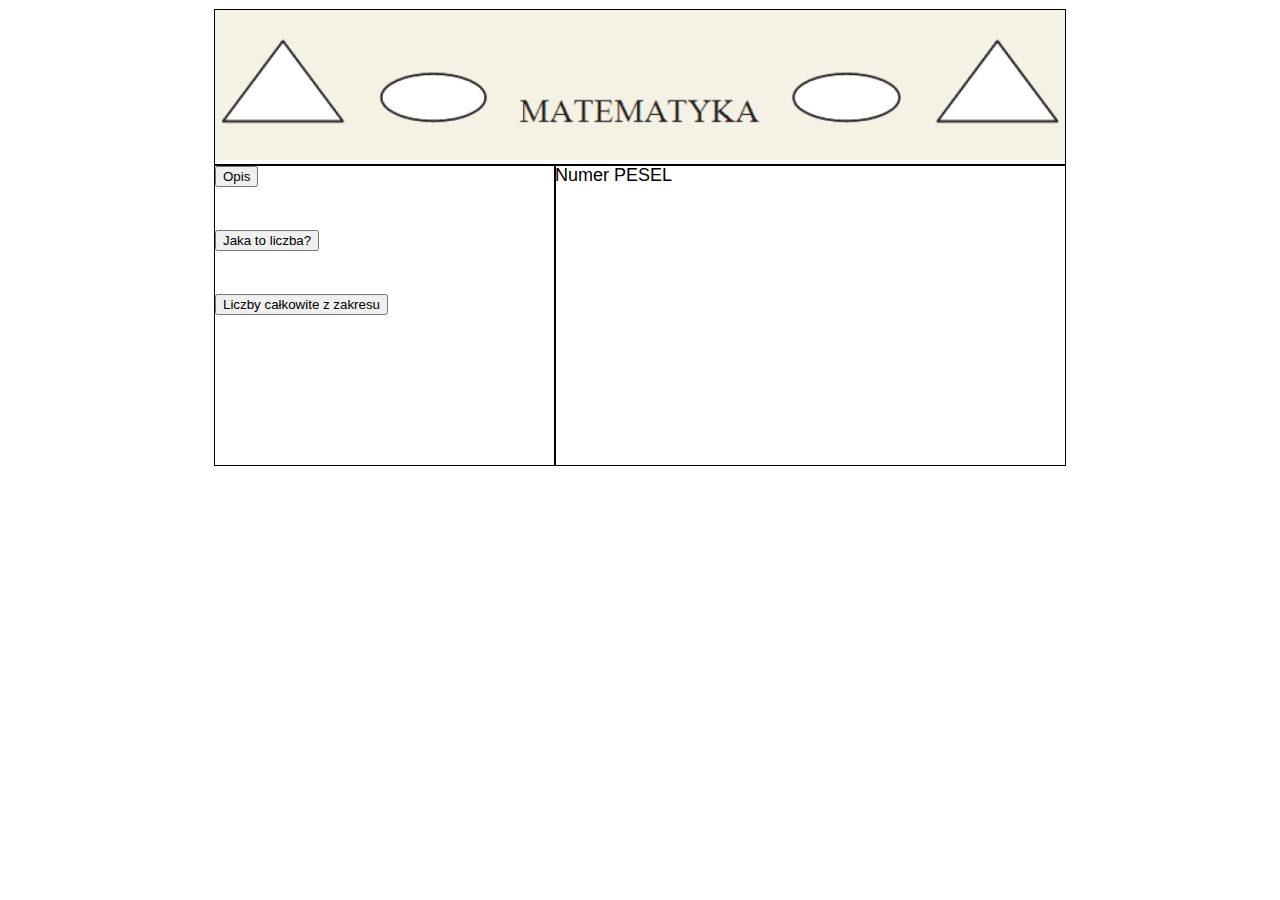
==== matematyka/index.html @ 403afbea "Add files via upload" ====
<!DOCTYPE html>
<html>
 <head>
  <title>Opis</title>
  <meta charset="utf-8">
  <link rel="stylesheet" href="CSSS.css">
 </head>
 <body>
  <header>
<a href="index.html"><img src="img/baner.jpeg" alt="baner"></a>
  </header>
  <nav>

<form action="index.html">
    <input type="submit" value="Opis" />
</form><br></br>
<form action="jaka_to_liczba.html">
    <input type="submit" value="Jaka to liczba?" />
</form><br></br>
<form action="liczby_calkowite_z_zakresu.html">
    <input type="submit" value="Liczby całkowite z zakresu" />
</form><br></br>

<!--
<a href="index.html">Opis</a> <br></br>
<a href="jaka_to_liczba.html">Jaka to liczba?</a> <br></br>
<a href="liczby_calkowite_z_zakresu.html">Liczby całkowite z zakresu</a> <br></br> 
-->


  </nav>
  <main>
Numer PESEL
</main>
 </body>
</html>
---- matematyka/CSSS.css ----
body {
    margin: 10px auto;
    width: 850px;
    font: 18px Arial;
    }
    header, nav, main {
    outline: 1px solid;
    }
    nav , main {
    float: left;
    min-height:300px;
    }
    nav{
    width: 40%;
    }
    main {
    width: 60%;
    }
    nav a {
    margin: 10px;
    }
    a {
    text-decoration: none;
    }
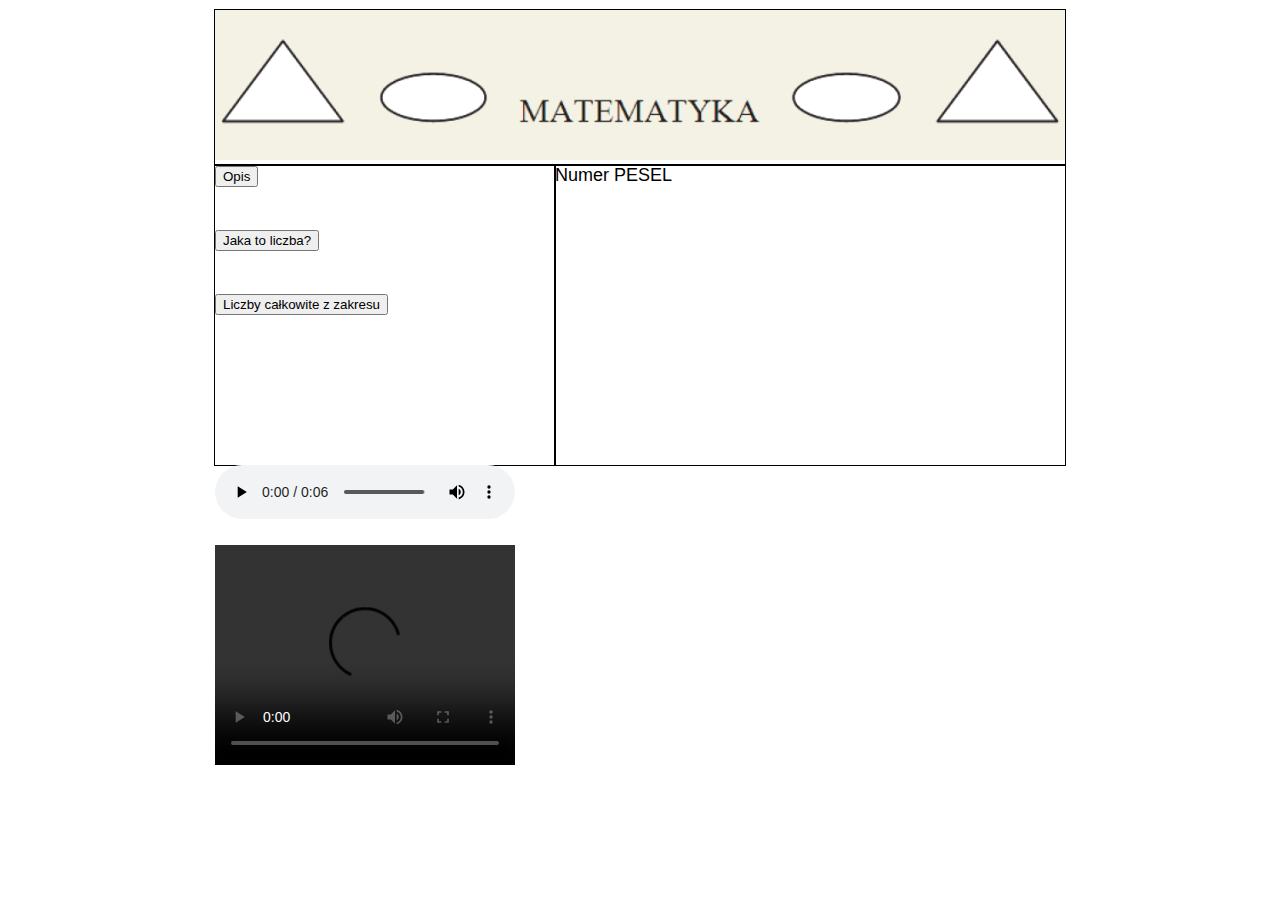
==== commit 1971426c: "Add files via upload" ====
--- a/matematyka/index.html
+++ b/matematyka/index.html
@@ -33,4 +33,15 @@
 Numer PESEL
 </main>
  </body>
+ 
+<audio controls>
+  <source src="dziwek.mp3" type="audio/ogg">
+</audio>
+
+<br/> <br/>
+
+<video width="300" height="220" controls>
+  <source src="video.mp4" type="video/mp4">
+</video>
+ 
 </html>